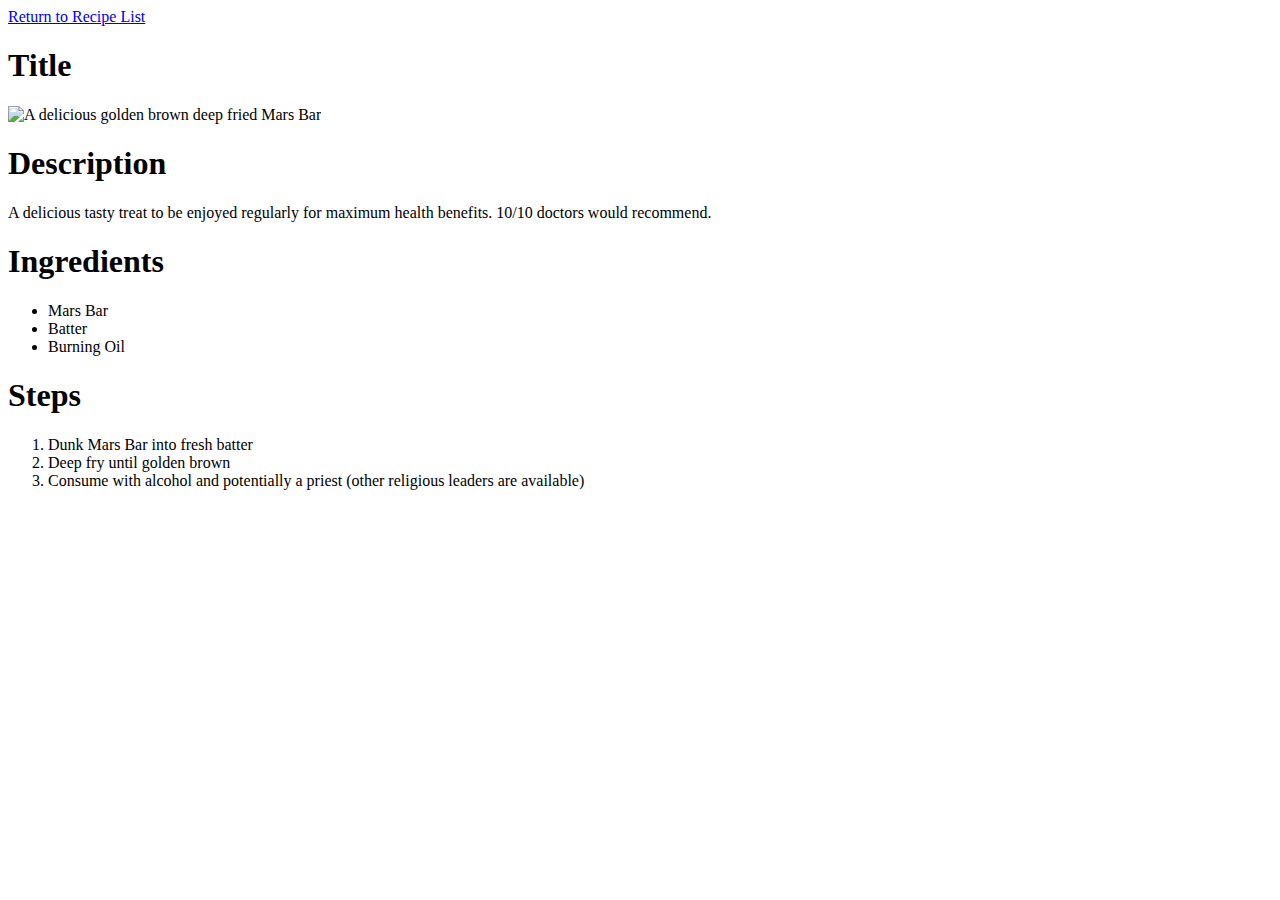
==== recipes/deep_fried_mars_bar.html @ d69c1654 "first and likely only commit after nuking the project and reconstituting it from surviving file cont" ====
<!DOCTYPE html>
<html lan="en">
    <head>
        <meta charset="UTF-8">
        <title>Deepfried Mars Bar</title>
    </head>
    <body>
        <a href="../index.html">Return to Recipe List</a>
        <h1>Title </h1>
        <img src="../images/deep_fried_mars_bar.jpeg" alt="A delicious golden brown deep fried Mars Bar">
        <h1>Description</h1>
        <p1>A delicious tasty treat to be enjoyed regularly for maximum health benefits.
            10/10 doctors would recommend.
        </p1>
        <h1>Ingredients</h1>
        <ul>
            <li>Mars Bar</li>
            <li>Batter</li>
            <li>Burning Oil</li>
       </ul>
        <h1>Steps</h1>
        <ol>
            <li>Dunk Mars Bar into fresh batter</li>
            <li>Deep fry until golden brown</li>
            <li>Consume with alcohol and potentially a priest (other religious leaders
                are available)
            </li>
        </ol>
    </body>
</html>
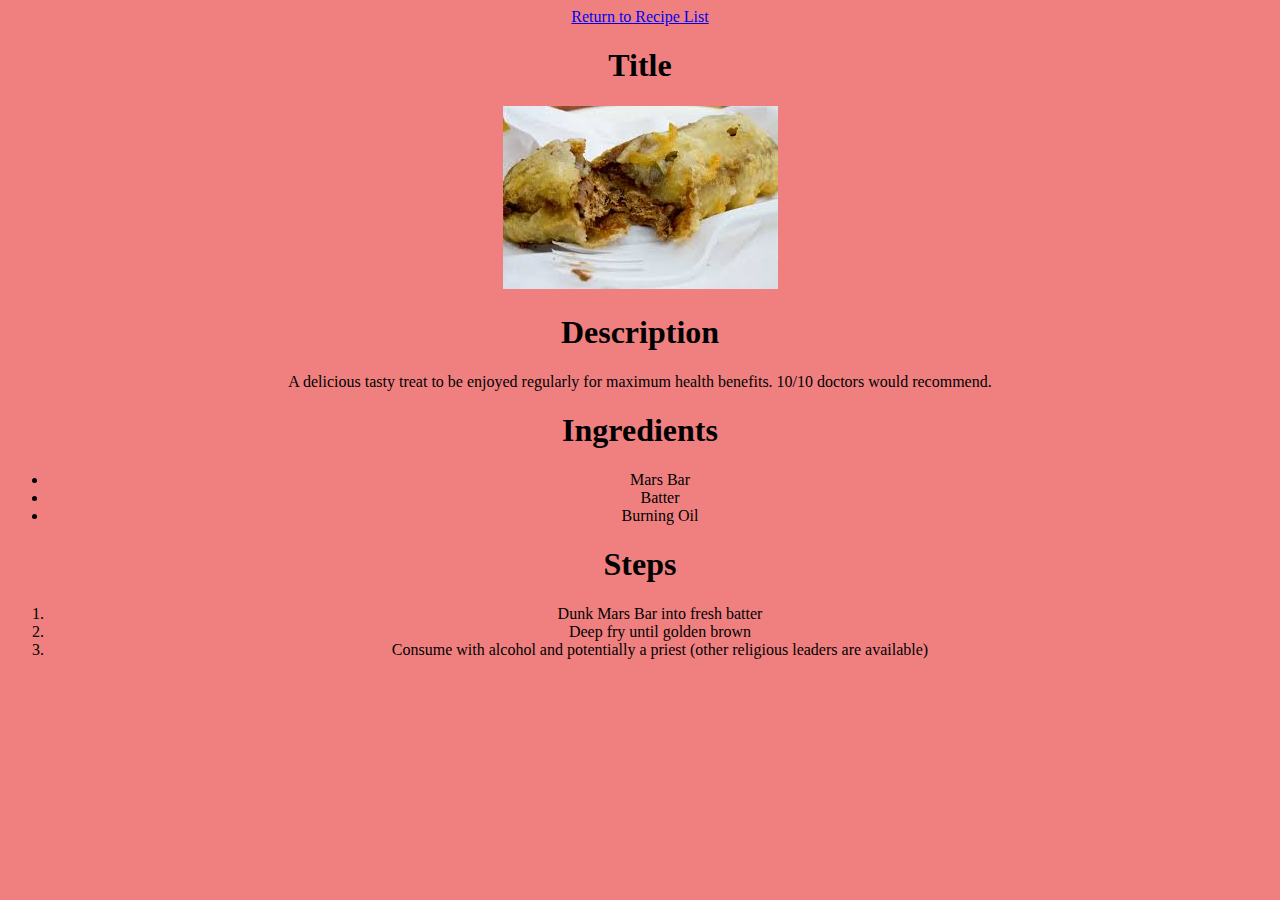
==== commit 7c3fe663: "linked style sheet to all recipe pages correctly" ====
--- a/recipes/deep_fried_mars_bar.html
+++ b/recipes/deep_fried_mars_bar.html
@@ -3,6 +3,7 @@
     <head>
         <meta charset="UTF-8">
         <title>Deepfried Mars Bar</title>
+        <link rel="stylesheet" href="../style.css">
     </head>
     <body>
         <a href="../index.html">Return to Recipe List</a>
--- a/style.css
+++ b/style.css
@@ -0,0 +1,18 @@
+#recipe_card {
+    border-style: dashed;
+    border-color: blueviolet;
+}
+
+#recipe_card_image {
+    width: 200px;
+    list-style-type: none;
+}
+
+#page_header {
+    background-color: greenyellow;
+}
+
+body {
+    background-color: lightcoral;
+    text-align: center;
+}
